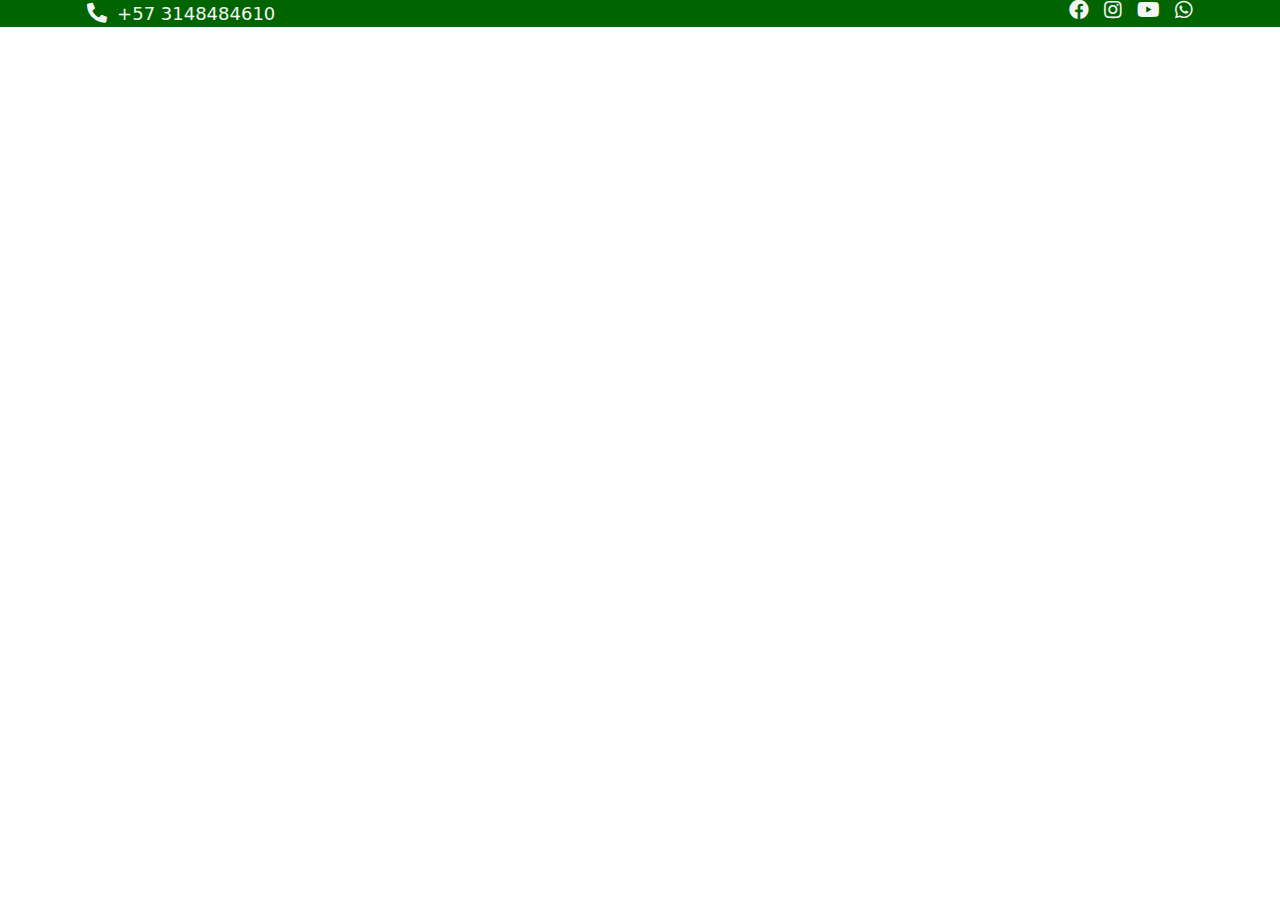
==== index.html @ 3887e806 "primer commit" ====
<html lang="es">
    <head>
        <title>Natural Pulpas</title>
        <meta charset="utf-8">
        <link rel="stylesheet" href="./css/bootstrap/bootstrap.css">
        <link rel="stylesheet" href="./fonts/fontawesome/css/all.css">
        <link rel="stylesheet" href="./css/style.css">
        <script type="text/javascript" src="./js/bootstrap/bootstrap.js"></script>
        <!--script type="text/javascript" src="./js/scripts.js"></script-->
    </head>
    
    <body>
        <header class="contact_info">
            <div class="container">
                <div class="row">
                    <div class="col-6 text-start">
                        <span class="icon_tel"><i class="fas fa-phone-alt"></i></span>
                        <a class= "contac_number" href="">+57 3148484610</a>
                    </div>
                    <div class="col-6 text-end">
                        <span class="icon_facebook"><i class="fab fa-facebook"></i></span>
                        <span class="icon_instagram"><i class="fab fa-instagram"></i></span>
                        <span class="icon_youtube"><i class="fab fa-youtube"></i></span>
                        <span class="icon_whatsapp"><i class="fab fa-whatsapp"></i></span>
                    </div>
                </div>
            </div>        
        </header>
        
        
        
    </body>
</html>
---- css/style.css ----
/*elegir colores primarios, secundarios y terciarios con base al color verde*/
/*primario: verde oscuro
secundario: amarillo y negro
terciario: negro*/

.contac_number {
    font-size: 18px;
    color: whitesmoke;
    text-decoration: none;
}

.icon_tel {
    font-size: 20px;
    color: whitesmoke;
    margin: 20px 5px 5px 5px;
}
.icon_facebook {
    font-size: 20px;
    color: whitesmoke;
    margin: 20px 5px 5px 5px;
}

.icon_instagram {
    font-size: 20px;
    color: whitesmoke;
    margin: 20px 5px 5px 5px;
}

.icon_youtube {
    font-size: 20px;
    color: whitesmoke;
    margin: 20px 5px 5px 5px;
}

.icon_whatsapp {
    font-size: 20px;
    color: whitesmoke;
    margin: 20px 5px 5px 5px;
}

.contact_info {
    background: darkgreen;
}
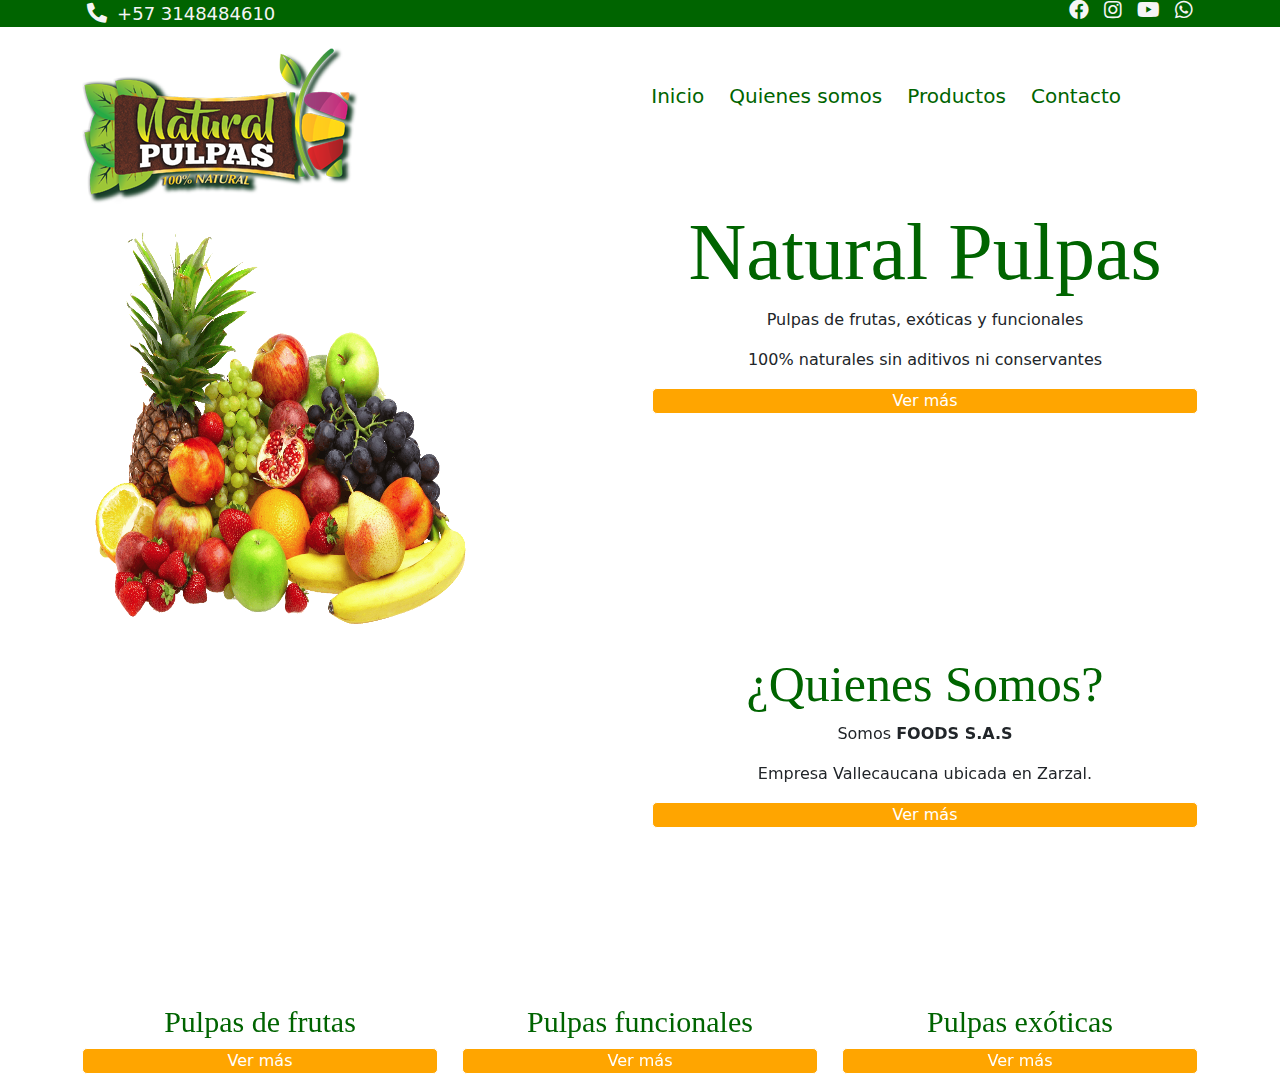
==== commit 2918ac32: "se agregan las imagenes, video y botones" ====
--- a/index.html
+++ b/index.html
@@ -27,7 +27,94 @@
             </div>        
         </header>
         
+        <section class="logo-inicio">
+            <div class="container">
+                <div class="row">
+                   <div class="col-4">
+                        <img class="img-logo" src="./img/logonp.png"/>
+                   </div> 
+                   <div class="col-8 p-4">
+                        <ul class="menu">
+                            <li><a href="#">Inicio</a></li>
+                            <li><a href="#">Quienes somos</a>
+                                <ul class="submenu">
+                                    <li><a href="#">Nuestra Historia</a></li>
+                                    <li><a href="#">Mision</a></li>
+                                    <li><a href="#">Vision</a></li>
+                                </ul>
+                            </li>
+                            <li><a href="#">Productos</a>
+                                <ul class="submenu">
+                                    <li><a href="#">Hogar</a></li>
+                                    <li><a href="#">Comercial</a></li>
+                                    <li><a href="#">Industrial</a></li>
+                                </ul>
+                            </li>
+                            <li><a href="#">Contacto</a></li>
+                        </ul>
+                   </div>
+                </div>
+            </div>
+        </section>
         
+        <section class="banner">
+            <div class="container">
+                <div class="row">
+                    <div class="col-6">
+                        <img src="./img/580b57fcd9996e24bc43c1a7.png" width="400" height="450"/>
+                    </div>
+                    <div class="col-6 text-center">
+                        <h1 class="titulo">Natural Pulpas</h1>
+                        <p>Pulpas de frutas, exóticas y funcionales</p>
+                        <p>100% naturales sin aditivos ni conservantes</p>
+                        <!--button type="button" class="vermas" href="#">Ver más</button-->
+                        <a class="button" href="#">Ver más</a>
+                    </div>
+                </div>
+            </div>     
+        </section>
+
+
+        <section class="pulpas-video">
+            <div class="container">
+              <div class="row">
+                <div class="col-6">
+                    <iframe id="video-np"
+                    title="Natural Pulpas"
+                    width="500"
+                    height="350"
+                    src="https://www.youtube.com/watch?v=pBDwYaY8Ze0">
+                    </iframe>
+                </div>
+                
+                <div class="col-6 text-center">
+                  <h2 class="subtitulo1">¿Quienes Somos?</h2>
+                  <p>Somos <strong>FOODS S.A.S</strong></p>
+                  <p>Empresa Vallecaucana ubicada en Zarzal.</p>
+                  <a class="button" href="#">Ver más</a>
+                </div>
+              </div>
+            </div>
+        </section>
         
+        <section class="pulpas">
+            <div class="container">
+                <div class="row">
+                    <div class="col-4 text-center">
+                        <h5 class="subtitulo2">Pulpas de frutas</h5>
+                        <a class="button" href="#">Ver más</a>
+                    </div>
+                    <div class="col-4 text-center">
+                        <h5 class="subtitulo2">Pulpas funcionales</h5>
+                        <a class="button" href="#">Ver más</a>
+                    </div>
+                    <div class="col-4 text-center">
+                        <h5 class="subtitulo2">Pulpas exóticas</h5>
+                        <a class="button" href="#">Ver más</a>
+                    </div>
+                </div>
+            </div>
+        </section>
+
     </body>
 </html>--- a/css/style.css
+++ b/css/style.css
@@ -3,7 +3,7 @@
 secundario: amarillo y negro
 terciario: negro*/
 
-.contac_number {
+.contac_number{
     font-size: 18px;
     color: whitesmoke;
     text-decoration: none;
@@ -40,4 +40,93 @@
 
 .contact_info {
     background: darkgreen;
+}
+
+.img-logo {
+    margin-top: 20px;
+}
+
+.titulo {
+    color: darkgreen;
+    font-size: 80px;
+    font-family:'Segoe UI';
+
+}
+ul.menu {
+    background-color: white;
+    text-decoration: none;
+    list-style: none;
+    float: right;
+    margin: 20px 55px;
+    border-radius: 8px;
+}
+
+ul.menu li {
+    list-style: none;
+    display: inline-block;
+    position: relative;
+}
+
+ul.menu li a {
+    font-size: 20px;
+    color:darkgreen;
+    text-decoration: none;
+    display: block;
+    padding: 10px;
+    text-align: left;
+        
+}
+
+.menu li a:hover{
+    color: orange;
+    transition: all 0.5s;
+}
+
+
+.submenu {
+    float: right;
+    position: absolute;
+    background: white;
+    display: none;
+    border-radius: 8px;
+}
+
+.submenu li a{
+    display: block;
+    padding: 8px;
+    color: white;
+}
+
+.menu li:hover .submenu{
+    display: block;
+}
+
+.button{
+    display: block;
+    text-decoration: none;
+    border-radius: 5px;
+    border: 1px solid white;
+    background-color: orange;
+    text-align: center;
+    position: relative;
+    color: white;
+    margin: auto;
+}
+
+.button:hover{
+    background-color: white;
+    color: darkgreen;
+    border: 1px solid orange;
+}
+
+.subtitulo1 {
+    color: darkgreen;
+    font-size:50px;
+    font-family:'Segoe UI';
+}
+
+.subtitulo2 {
+    color: darkgreen;
+    font-size:30px;
+    font-family:'Segoe UI';
 }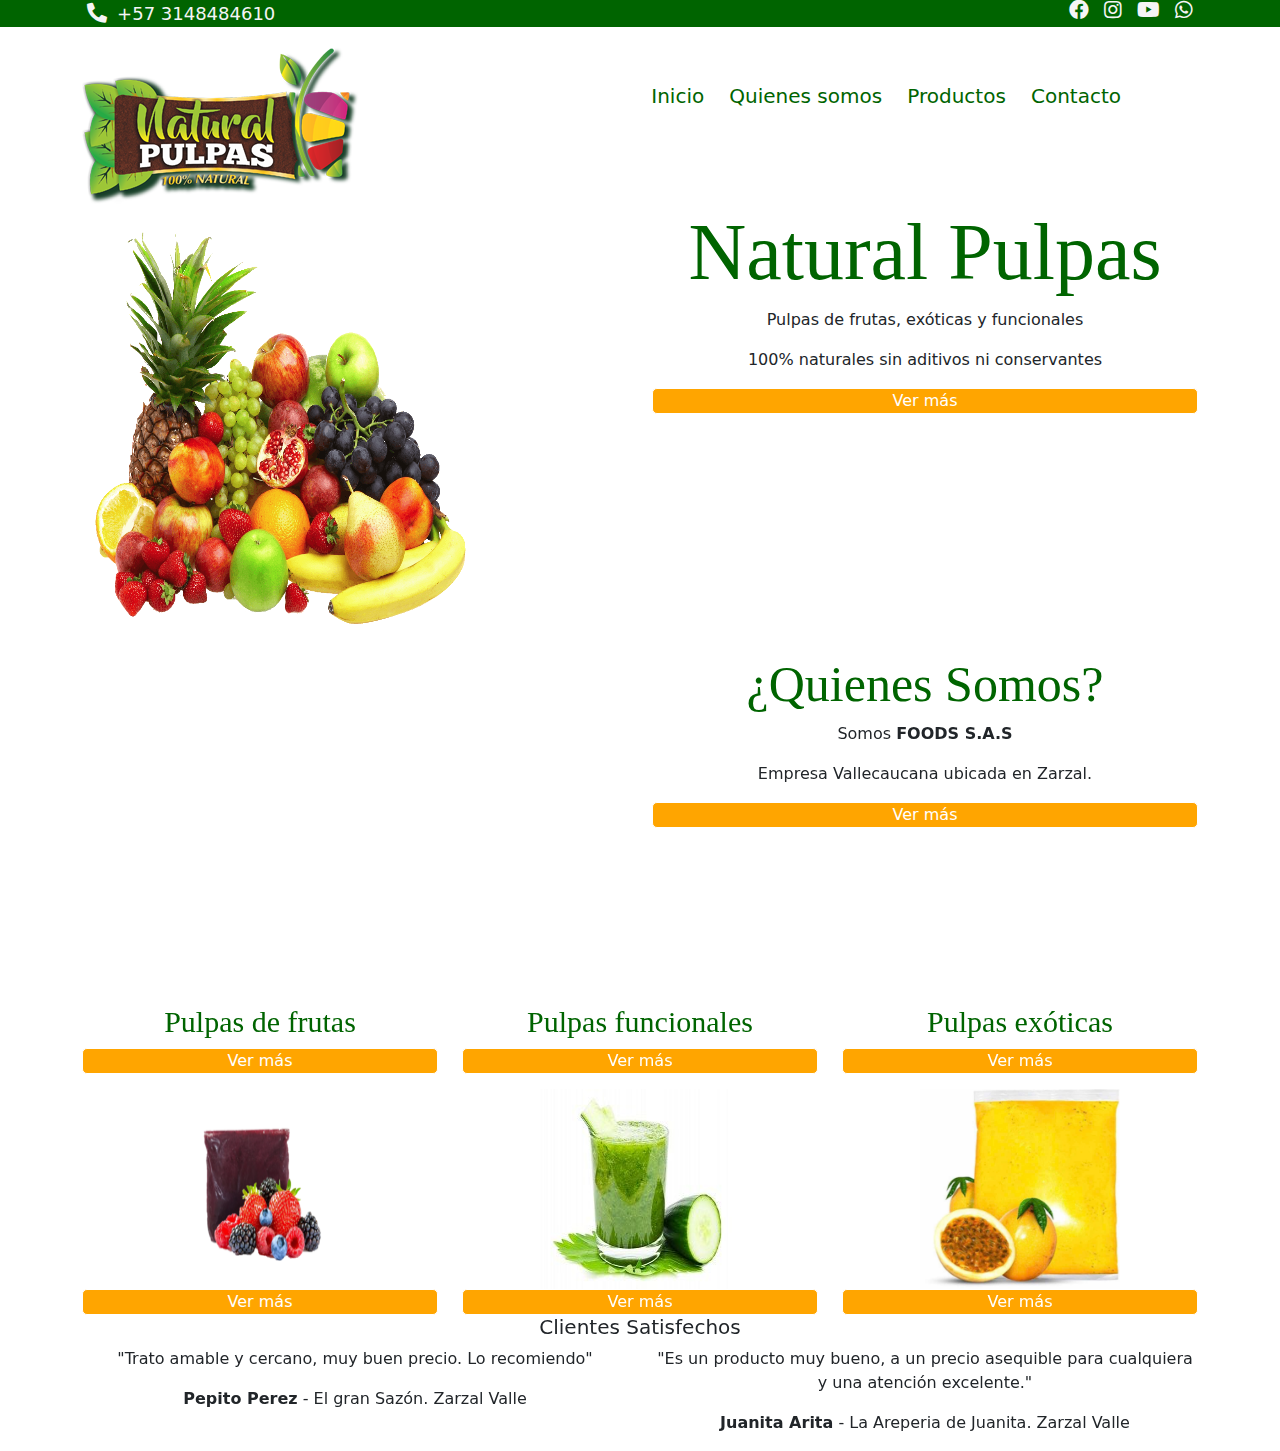
==== commit e9f818ff: "se agrega los productos destacados y testimonios" ====
--- a/index.html
+++ b/index.html
@@ -116,5 +116,39 @@
             </div>
         </section>
 
+        <section class="destacado">
+            <div class="container">
+                <div class="row">
+                    <div class="col-4 text-center">
+                        <img class="img-destacado" src="./img/frutosrojos.png"/>
+                        <a class="button" href="#">Ver más</a>
+                    </div>
+                    <div class="col-4 text-center">
+                        <img class="img-destacado" src="./img/frutosverdes.jpg"/>
+                        <a class="button" href="#">Ver más</a>
+                    </div>
+                    <div class="col-4 text-center">
+                        <img class="img-destacado" src="./img/maracuya.jpg"/>
+                        <a class="button" href="#">Ver más</a>
+                    </div>
+                </div>
+            </div>
+        </section>
+
+        <section class="testimonio">
+            <div class="container text-center"><h5>Clientes Satisfechos</h5>
+                <div class="row">
+                    <div class="col-6 text-center">
+                        <p>"Trato amable y cercano, muy buen precio. Lo recomiendo"</p>
+                        <p><strong>Pepito Perez</strong> - El gran Sazón. Zarzal Valle</p>
+                    </div>
+                    <div class="col-6 text-center">
+                        <p>"Es un producto muy bueno, a un precio asequible para cualquiera y una atención excelente."</p>
+                        <p><strong>Juanita Arita</strong> - La Areperia de Juanita. Zarzal Valle</p>
+                    </div>
+                </div>
+            </div>
+        </section>
+
     </body>
 </html>--- a/css/style.css
+++ b/css/style.css
@@ -129,4 +129,10 @@
     color: darkgreen;
     font-size:30px;
     font-family:'Segoe UI';
+}
+
+.img-destacado {
+    margin-top: 15px;
+    height: 200px;
+    width: 200px;
 }